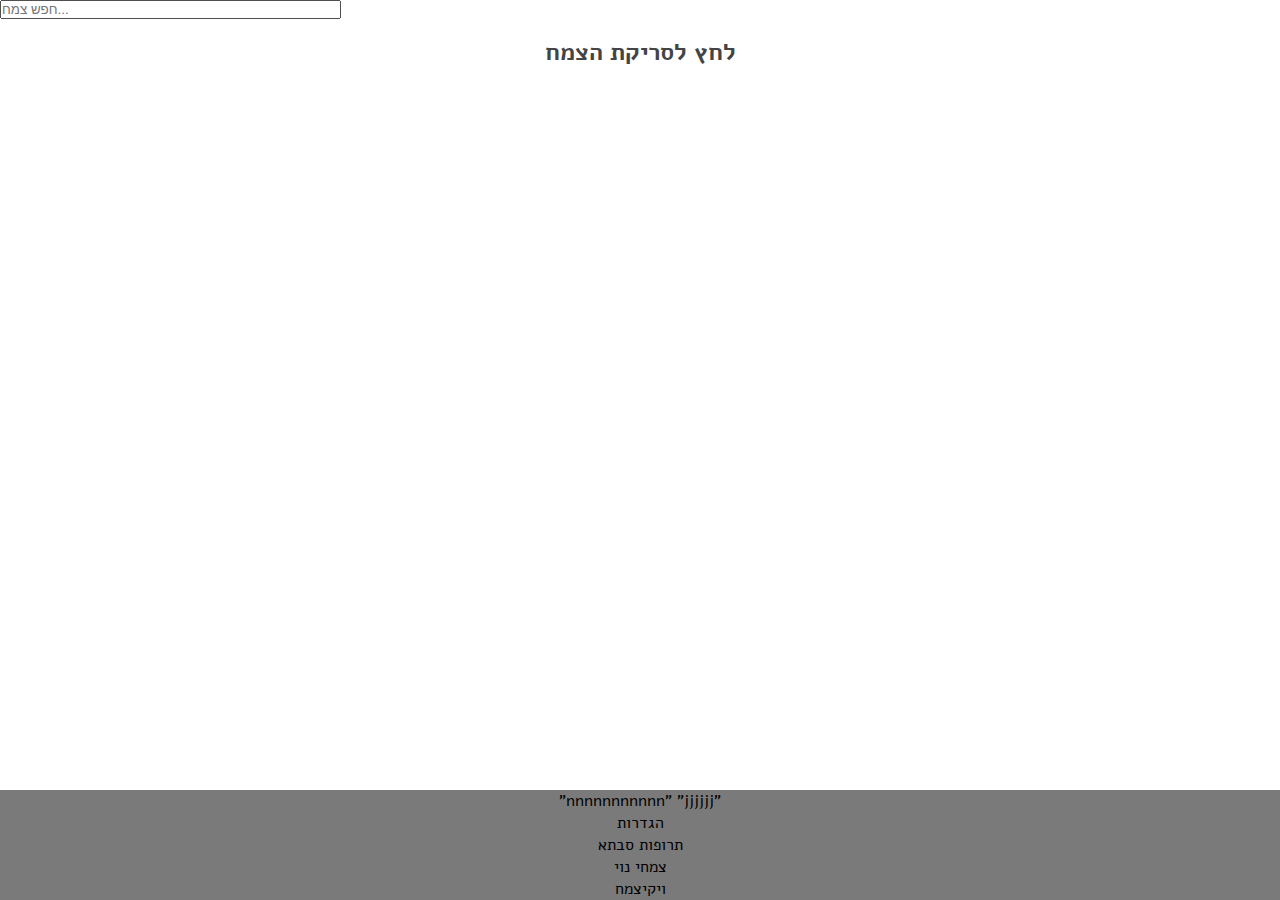
==== index.html @ 73c155c5 "firast change" ====
<!DOCTYPE html>
<html>
<head>
	<meta charset="UTF-8">
	<link href='https://fonts.googleapis.com/css?family=Alef&subset=hebrew' rel='stylesheet' type='text/css'>
	<link rel="stylesheet" href="css/style.css">
</head>
<body id="indexBody">	
	<div id="wrapper">
		<header>
			<a href="#" class="logo"></a>
		</header>
		<main>
			<form method="get" action="/search" id="search">
  				<input name="q" type="text" size="40" placeholder="חפש צמח..." />
			</form>
			<a href="scan.html" id="scan"> </a>
			<h1 id="clickScan"> לחץ לסריקת הצמח </h1>
		</main>
		<nav>
			<ul>"nnnnnnnnnnn"
				"jjjjjj"
				<li><a href="#" id="settings"></a> הגדרות </li>
				<li><a href="#" id="medicine"></a> תרופות סבתא</li>
				<li><a href="#" id="flower"></a>צמחי נוי</li>
				<li><a href="#" id="wiki"></a>ויקיצמח</li>	
			</ul>
			<div id = "clear"> </div>
		</nav>
		
	</div>
</body>
</html>
---- css/style.css ----
* {
	padding: 0px;
	margin: 0px;
}

header, nav, main, section, #logo, #search input[type="text"], a, #scan {
	display: block;
}

body {
	font-family: 'alef', sans-serif;
	overflow: hidden;
}

nav, .info {
	width: 100%;
	background-color: #7a7a7a;
	position: fixed;
	text-align: center;
	bottom: 0px;
}

main > section > img {
	width: 100%;
	height: auto;
}

#clickScan {
	margin-top: 17px;
	color: #444444;
	text-align: center;
	font-size: 24px;
}

#flower {
	background: url(../images/flower2.png) no-repeat;
}

#settings {
	background: url(../images/set.png) no-repeat;
}

#medicine {
	background: url(../images/medi.png) no-repeat;
}

#wiki {
	background: url(../images/wik.png) no-repeat;
}

/********************************************************************************************/

@media (max-width: 590px) {

	/*#wrapper {
	 //border: 1px black solid;
	 //width: 100%;
	 }
	 */

	header {
		height: 95px;
	}

	main {
		height: 658px;
		background-color: #d6d6d6;
		padding-top: 5px;
		width: 100%;
	}

	nav {
		height: 80px;
	}

	.logo {
		background: url('../images/logo.png') no-repeat;
		width: 266px;
		height: 80px;
		margin: 0px auto;
		margin-top: 20px;
		margin-bottom: 20px;
	}

	.miniLogo {
		margin: 0px auto;
		position: relative;
		float: left;
		width: 40px;
		height: 40px;
		left: 3%;
		top: 18px;
	}

	.back {
		background: url('../images/back.png') no-repeat;
	}

	.flowerLogo {
		background: url('../images/flower_logo.png') no-repeat;
	}

	
	.info ul {
		margin: 3px auto;
		list-style-type: none;
	}

	.info ul li {
		position: relative;
		float: left;
		width: 21%;
		float: left;
		background: url('../images/leaf1.png') no-repeat;
		top: -98px;
		left: 7%;
		padding-top: 7px;
		padding-bottom: 5px;
	}

	.info li a {
		
		text-decoration: none;
		margin: 0px auto;
		width: 120px;
		height: 35px;
		color: #355723;
		font-size: 13px;
		font-weight: bold;
		padding-top: 4px;
		padding-right: 14%;
	}
	
	.info li a:focus{
		color: #355723;
	}
	
	
	#scanNav {
		height: 40px;
	}

	#search {

	}

	#search input[type="text"] {
		margin: 0px auto;
		background: url(../images/search1.png) no-repeat left #ffffff;
		border: 1px solid #d6d6d6;
		direction: rtl;
		font: bold 14px Arial, Helvetica, Sans-serif;
		color: #929292;
		width: 85%;
		padding: 10px 15px 10px 35px;
		-webkit-border-radius: 20px;
		-moz-border-radius: 20px;
		border-radius: 20px;
	}

	#search input[type="text"]::-webkit-input-placeholder {
		color: #d6d6d6;
	}
	
	
	#searchi input[type="text"] {
		margin: 0px auto;
		background: url(../images/search1.png) no-repeat left #ffffff;
		border: 1px solid #d6d6d6;
		direction: rtl;
		font: bold 14px Arial, Helvetica, Sans-serif;
		color: #929292;
		width: 90%;
		padding: 10px 15px 10px 35px;
		-webkit-border-radius: 20px;
		-moz-border-radius: 20px;
		border-radius: 20px;
		margin-left: 5%;
	}

	#searchi input[type="text"]::-webkit-input-placeholder {
		color: #d6d6d6;
	}

	nav ul {
		margin: 6px auto;
		list-style-type: none;
	}

	nav ul li {
		width: 25%;
		float: left;
		color: #aaaaaa;
	}

	nav li a {
		margin: 0px auto;
		width: 50px;
		height: 50px;
	}

	#scan {
		background: url('../images/search_flower.png') no-repeat;
		margin: 0px auto;
		width: 300px;
		height: 300px;
		margin-top: 30px;
	}

	#scanHeadline {
		margin-top: 6.5px;
		color: #444444;
		font-size: 20px;
		font-weight: 0.5px;
	}

	/********************************/
	#scaning {
		margin-top: -5px;
		display: block;
		position: relative;
		width: 100%;
		height: 658px;
	}

	#qr {
		display: block;
		position: relative;
		top: -564px;
		z-index: 10;
		margin: 0px auto;
	}

	#code {
		display: block;
		position: relative;
		top: -820px;
		z-index: 20;
		margin: 0px auto;
	}

	/********************************/

	#searching {
		/*
		 /*color: #4f3c2d;
		 font-weight: bold;
		 font-size: 18px;
		 direction: rtl;
		 position: relative;
		 right: 280px;
		 top: 100px;*/

	}

	#wrrapZevi {
		margin: 0px auto;
	}

	#zevi {
		position: relative;
		float: right;
		width: 55%;
		top: 15%;
		right: 8%;
		max-width:300px;
		max-height:450px;
	}

	#bubble {
		position: relative;
		float: right;
		width: 45%;
		top: 0%;
		left: 5%;
	}

	#zviLink{
		display: inline;	
	}
	
	#Link {
		display: block;
		position:relative;
		float:left;
		top:0px;
		width:500px;
		height:100px;
		z-index: -1px;
	}

	/********************************/
	.infoHead {
		margin: 0px auto;
		direction: rtl;
		width: 90%;
		height: 75px;
	}
	
	.pageH {
		color: #7a7a7a;
		width: 90%;
		font-size: 30px;
		margin-top: 5px;
	}

	.shortLine {
		border-bottom: 1px dashed #7a7a7a;
		border-top: 0px;
		width: 50%;
	}

	.edit {
		display: block;
		background: url('../images/edit1.png') center no-repeat;
		padding: 22px;
		background-color: #e6e6e6;
		border: 2px solid #929292;
		border-radius: 10px;
		position: relative;
		top: -32px;
		right: 7px;
		width: 8px;
		height: 2px;
		float: left;
		
	}

	.find {
		display:block;
		background: url('../images/locate.png') left no-repeat;
		padding: 3px 10px 10px 40px;
		background-color: #e6e6e6;
		border: 2px solid #929292;
		color: #606060;
		border-radius: 10px;
		position: relative;
		top: -32px;
		right: 2px;
		width: 90px;
		height: 33px;
		text-decoration: none;
		float: left;
	}

	.infoImg {
		display: block;
		position: relative;
		margin: 0px auto;
		width: 330px;
		height: 200px;
		bottom: 20px;
	}

	.infoContent {
		direction: rtl;
		font-size: 20px;
		color: #606060;
		width: 90%;
		margin: 0px auto;
		height: 220px;
		overflow-y: scroll;
	}

	.infoContent::-webkit-scrollbar {
		display: none;
	}

	.infoContent h2 {
		font-size: 20px;
	}

	.underlined {
		text-decoration: underline;
	}

	.infoContent p {
		margin-top: 5px;
	}

	.info .chosen {
		color: #785616;
		font-size: 15px;
	}

	/********************************/

	.findCity {
		width: 100%;
		margin: 0px auto;
	}

	.pageHFind {
		margin: 6px auto;
		font-weight: normal;
		width: 100%;
	}

	.input-group {
		width: 90%;
		margin: 0px auto;
	}

	.infoHeadFind {
		margin: 0px auto;
		direction: rtl;
		width: 90%;
	}

	.form-control {
		direction: rtl;
	}

	.input-group {
		margin-bottom: 7px;
		margin-top: 7px;
	}
	.input-group-btn:last-child > .btn, .input-group-btn:last-child > .dropdown-toggle {
		border-bottom-right-radius: 10px;
		border-top-right-radius: 10px;
	}

	.input-group .form-control:first-child {
		border-bottom-left-radius: 10px;
		border-top-left-radius: 10px;
	}

	/*.dropdown-menu-right {
	 right: 0;
	 left: auto;
	 display: block;
	 }*/

	.open > .dropdown-toggle.btn-default:focus {

	}

	ul.dropdown-menu.dropdown-menu-right {
		display: block;
		position: absolute;
		z-index: 10px;
		margin: 0px auto;
		padding: 3px 20px;
		top: 308px;
		right: -45px;
		clear: both;
		font-weight: 400;
		line-height: -1.571429;
		color: #333;
		width: 590px;
		text-align: center;
		white-space: nowrap;
	}

	#dropDownList {
		display: block;
		position: fixed;
		bottom: 0px;
		color: red;
		text-align: center;
		height: 100px;
		width: 100%;
		background: #FFFFFF;
		overflow: scroll;
	}

	#dropDownList ul li a {
		color: #333333;
		text-decoration: none;
	}

	#dropDownList ul li a:hover {
		font-weight: bold;
	}

	#dropDownList ul li {
		margin-top: 5px;
	}

	.storeLine{
		border-bottom: 1px solid #7a7a7a;
   		 width: 100%;   
   		 border-top: 0px;
	}
	
	.infoContent h2 {
		font-weight:bold;
	}
	
	.clear {
		clear: both;
	}
}

@media (min-width: 591px) and (max-width: 850px) {

	header {
		height: 95px;
	}

	main {
		height: 658px;
		background-color: #d6d6d6;
		padding-top: 5px;
		width: 85%;
		float: right;
	}
	
	main #searching {
		height: 658px;
		background-color: #d6d6d6;
		padding-top: 5px;
		width: 100%;
		float: right;
	}


	nav {
		height: 658px;
	    position: relative;
	    float: right;
	    width: 15%;
	    padding-top: 3.5%;
}
	

	.logo {
		background: url('../images/logo.png') no-repeat;
		width: 266px;
		height: 80px;
		margin: 0px auto;
		margin-top: 20px;
		margin-bottom: 20px;
	}

	.miniLogo {
		margin: 0px auto;
		position: relative;
		float: left;
		width: 40px;
		height: 40px;
		left: 3%;
		top: 18px;
	}

	.back {
		background: url('../images/back.png') no-repeat;
	}

	.flowerLogo {
		background: url('../images/flower_logo.png') no-repeat;
	}

	.info {
		background-color: #d6d6d6;
	}

		.info ul {
		margin: 3px auto;
		list-style-type: none;
		    margin-right: 6%;
	}

	.info ul li {
		position: relative;
		float: left;
		width: 21%;
		float: left;
		background: url('../images/leaf2.png') no-repeat;
		top: -48px;
		left: 2.5%;
		padding-top: 7px;
		padding-bottom: 5px;
	}

	.info li a {
		
		text-decoration: none;
		margin: 0px auto;
		padding-top: 4px;
		padding-right:14%;
		width: 170px;
		height: 50px;
		color: #355723;
		font-size: 14px;
		font-weight: bold;
    
	}
	
	.info li a:focus{
		color: #355723;
	}
	
	#scanNav {
		height: 30px;
		position:fixed;
		bottom: 0px;
		width:100%;
	}

	#search input[type="text"] {
		margin: 0px auto;
		background: url(../images/search1.png) no-repeat left #ffffff;
		border: 1px solid #d6d6d6;
		direction: rtl;
		font: bold 14px Arial, Helvetica, Sans-serif;
		color: #929292;
		width: 85%;
		padding: 10px 15px 10px 35px;
		-webkit-border-radius: 20px;
		-moz-border-radius: 20px;
		border-radius: 20px;
	}

	#search input[type="text"]::-webkit-input-placeholder {
		color: #d6d6d6;
	}
	
	#searchi input[type="text"] {
		margin: 0px auto;
		background: url(../images/search1.png) no-repeat left #ffffff;
		border: 1px solid #d6d6d6;
		direction: rtl;
		font: bold 14px Arial, Helvetica, Sans-serif;
		color: #929292;
		width: 90%;
		padding: 10px 15px 10px 35px;
		-webkit-border-radius: 20px;
		-moz-border-radius: 20px;
		border-radius: 20px;
		margin-left: 5%;
	}

	#searchi input[type="text"]::-webkit-input-placeholder {
		color: #d6d6d6;
	}

	nav ul {
		height:658px;
		list-style-type: none;
		padding-left: 19%;
	}

	
	nav ul li {
		width: 70%;
		height: 21%;
		color: #aaaaaa;
	}


	nav li a {
		text-align:center;	
		margin: 0px auto;
		width: 50px;
		height: 50px;
	}

	#scan {
		background: url('../images/search_flower.png') no-repeat;
		margin: 0px auto;
		width: 300px;
		height: 300px;
		margin-top: 30px;
	}

	#scanHeadline {
		margin-top: -10px;
		color: #444444;
		font-size: 20px;
		font-weight: 0.5px;
	}

	/********************************/
	
	#scanTab, #chooseTab{
		width:100%;
		
	}
	#scaning {
		margin-top: -5px;
		display: block;
		position: relative;
		width: 100%;
		height: 658px;
	}

	#qr {
		display: block;
		position: relative;
		top: -564px;
		z-index: 10;
		margin: 0px auto;
	}

	#code {
		display: block;
		position: relative;
		top: -820px;
		z-index: 20;
		margin: 0px auto;
	}

	/********************************/

	#searching {
		width:100%;
	}

	#wrrapZevi {
		margin: 0px auto;
	}

	#zevi {
		position: relative;
		float: right;
		max-width:300px;
		max-height:450px;
		top: 15%;
		right: 16%;
	}

	#bubble {
		position: relative;
		float: right;
		max-width:260px;
		max-height:195px;
		top: 0%;
		left: -10%;
	}


	/********************************/
	.infoHead {
		margin: 0px auto;
		direction: rtl;
		width: 90%;
		height: 75px;
	}
	
	.pageH {
		color: #7a7a7a;
		width: 90%;
		font-size: 30px;
		margin-top: 5px;
	}

	.shortLine {
		border-bottom: 1px dashed #7a7a7a;
		border-top: 0px;
		width: 50%;
	}
	
	.edit {
		display: block;
		background: url('../images/edit1.png') center no-repeat;
		padding: 22px;
		background-color: #e6e6e6;
		border: 2px solid #929292;
		border-radius: 10px;
		position: relative;
		top: -32px;
		right: 6px;
		width: 8px;
		height: 2px;
		float: left;
		
	}

	.find {
		display:block;
		background: url('../images/locate.png') left no-repeat;
		padding: 3px 10px 10px 40px;
		background-color: #e6e6e6;
		border: 2px solid #929292;
		color: #606060;
		border-radius: 10px;
		position: relative;
		top: -32px;
		right: 1px;
		width: 90px;
		height: 33px;
		text-decoration: none;
		float: left;
	}
	
	.infoImg {
		display: block;
		position: relative;
		margin: 0px auto;
		width: 330px;
		height: 200px;
	}

	.infoContent {
		direction: rtl;
		font-size: 20px;
		color: #606060;
		width: 90%;
		margin: 0px auto;
		height: 220px;
		overflow-y: scroll;
	}

	.infoContent::-webkit-scrollbar {
		display: none;
	}

	.infoContent h2 {
		font-size: 20px;
	}

	.underlined {
		text-decoration: underline;
	}

	.infoContent p {
		margin-top: 5px;
	}

	.info .chosen {
		color: #785616;
		font-size: 16px;
	}

	/********************************/

	.findCity {
		width: 100%;
		margin: 0px auto;
	}

	.pageHFind {
		margin: 6px auto;
		font-weight: normal;
		width: 100%;
	}

	.input-group {
		width: 90%;
		margin: 0px auto;
	}

	.infoHeadFind {
		margin: 0px auto;
		direction: rtl;
		width: 90%;
	}

	.form-control {
		direction: rtl;
	}

	.input-group {
		margin-bottom: 7px;
		margin-top: 7px;
	}
	.input-group-btn:last-child > .btn, .input-group-btn:last-child > .dropdown-toggle {
		border-bottom-right-radius: 10px;
		border-top-right-radius: 10px;
	}

	.input-group .form-control:first-child {
		border-bottom-left-radius: 10px;
		border-top-left-radius: 10px;
	}

	/*.dropdown-menu-right {
	 right: 0;
	 left: auto;
	 display: block;
	 }*/

	.open > .dropdown-toggle.btn-default:focus {

	}

	ul.dropdown-menu.dropdown-menu-right {
		display: block;
		position: absolute;
		z-index: 10px;
		margin: 0px auto;
		padding: 3px 20px;
		top: 308px;
		right: -45px;
		clear: both;
		font-weight: 400;
		line-height: -1.571429;
		color: #333;
		width: 590px;
		text-align: center;
		white-space: nowrap;
	}

	#dropDownList {
		display: block;
		position: fixed;
		bottom: 0px;
		color: red;
		text-align: center;
		height: 100px;
		width: 100%;
		background: #FFFFFF;
		overflow: scroll;
	}

	#dropDownList ul li a {
		color: #333333;
		text-decoration: none;
	}

	#dropDownList ul li a:hover {
		font-weight: bold;
	}

	#dropDownList ul li {
		margin-top: 5px;
	}
	
	.respNav{
		font-size: 16px;
	}

	.storeLine{
		border-bottom: 1px solid #7a7a7a;
   		 width: 100%;   
   		 border-top: 0px;
	}
	
	.infoContent h2 {
		font-weight:bold;
	}

	.clear {
		clear: both;
	}

}
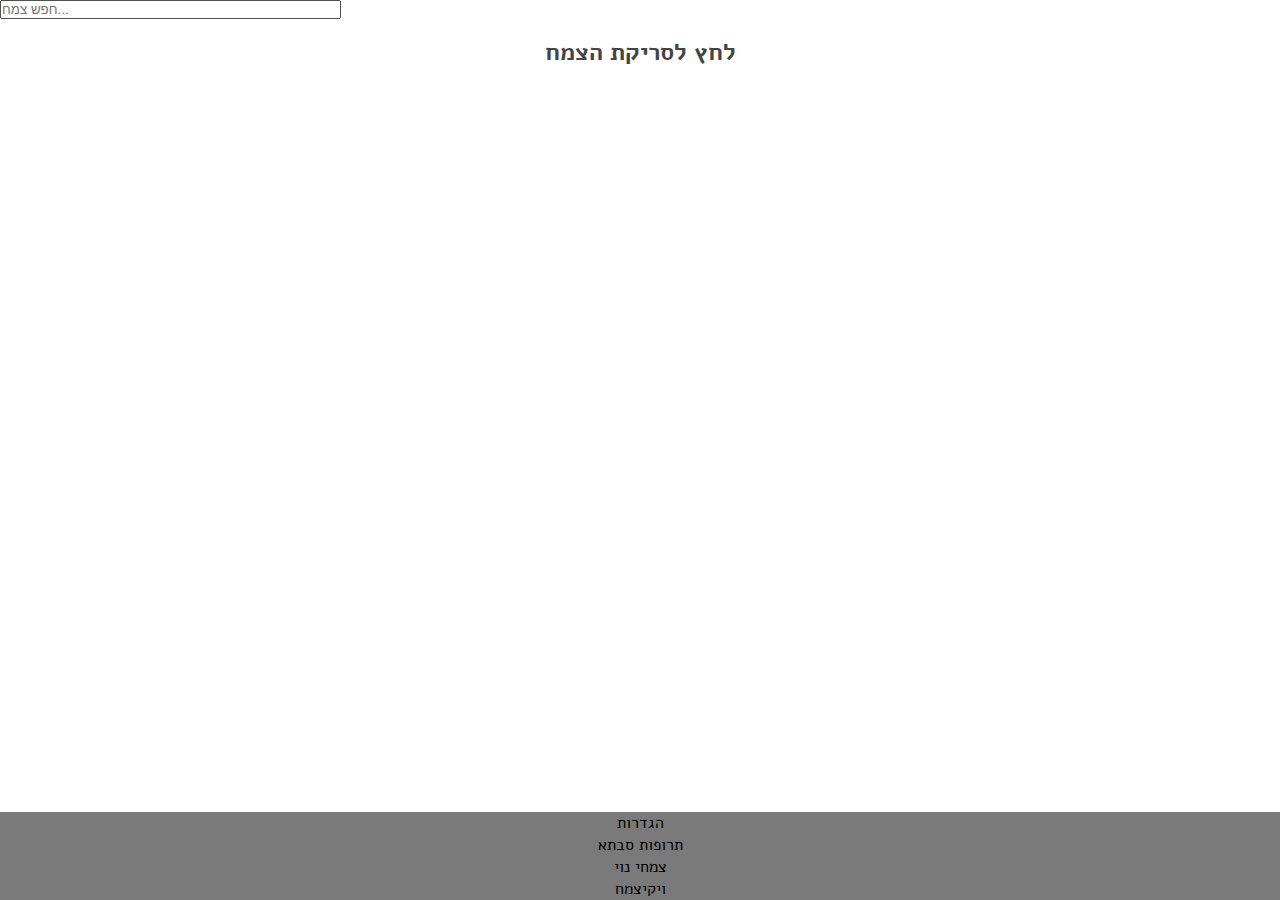
==== commit dce6d405: "try 2" ====
--- a/index.html
+++ b/index.html
@@ -18,8 +18,7 @@
 			<h1 id="clickScan"> לחץ לסריקת הצמח </h1>
 		</main>
 		<nav>
-			<ul>"nnnnnnnnnnn"
-				"jjjjjj"
+			<ul>
 				<li><a href="#" id="settings"></a> הגדרות </li>
 				<li><a href="#" id="medicine"></a> תרופות סבתא</li>
 				<li><a href="#" id="flower"></a>צמחי נוי</li>
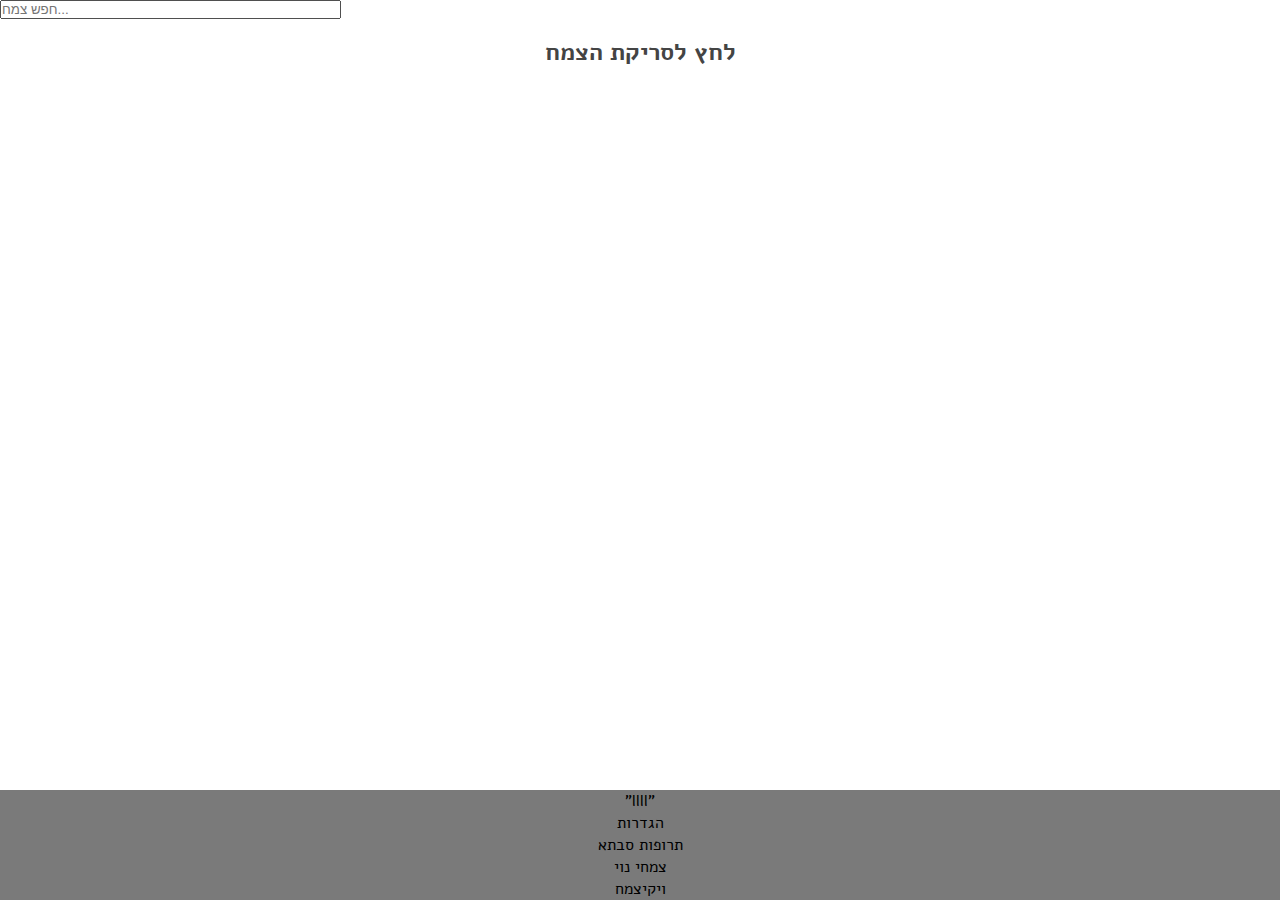
==== commit f7c8a914: "kk" ====
--- a/index.html
+++ b/index.html
@@ -18,7 +18,7 @@
 			<h1 id="clickScan"> לחץ לסריקת הצמח </h1>
 		</main>
 		<nav>
-			<ul>
+			<ul>"llll"
 				<li><a href="#" id="settings"></a> הגדרות </li>
 				<li><a href="#" id="medicine"></a> תרופות סבתא</li>
 				<li><a href="#" id="flower"></a>צמחי נוי</li>
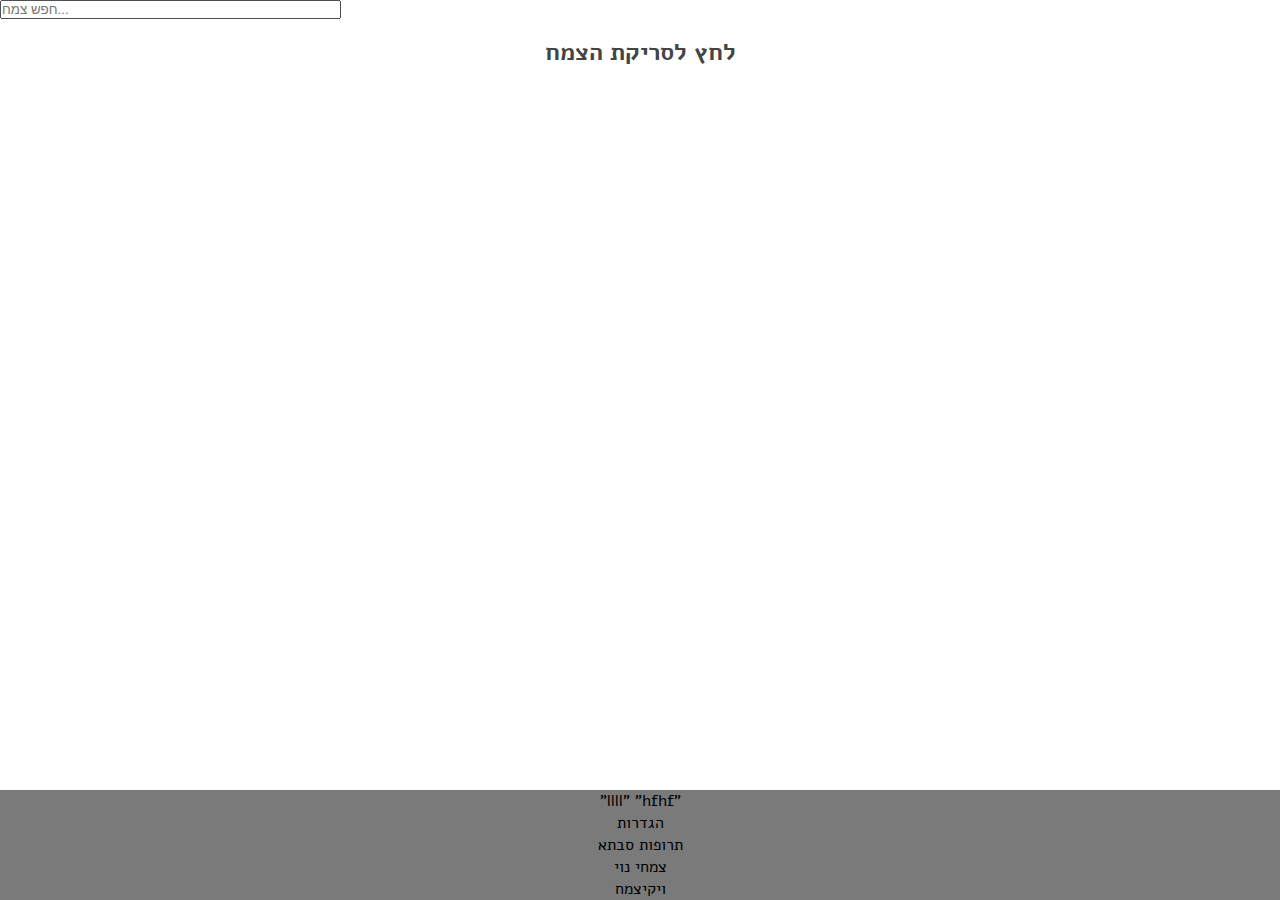
==== commit ce42ba89: "lll" ====
--- a/index.html
+++ b/index.html
@@ -18,7 +18,7 @@
 			<h1 id="clickScan"> לחץ לסריקת הצמח </h1>
 		</main>
 		<nav>
-			<ul>"llll"
+			<ul>"llll" "hfhf"
 				<li><a href="#" id="settings"></a> הגדרות </li>
 				<li><a href="#" id="medicine"></a> תרופות סבתא</li>
 				<li><a href="#" id="flower"></a>צמחי נוי</li>
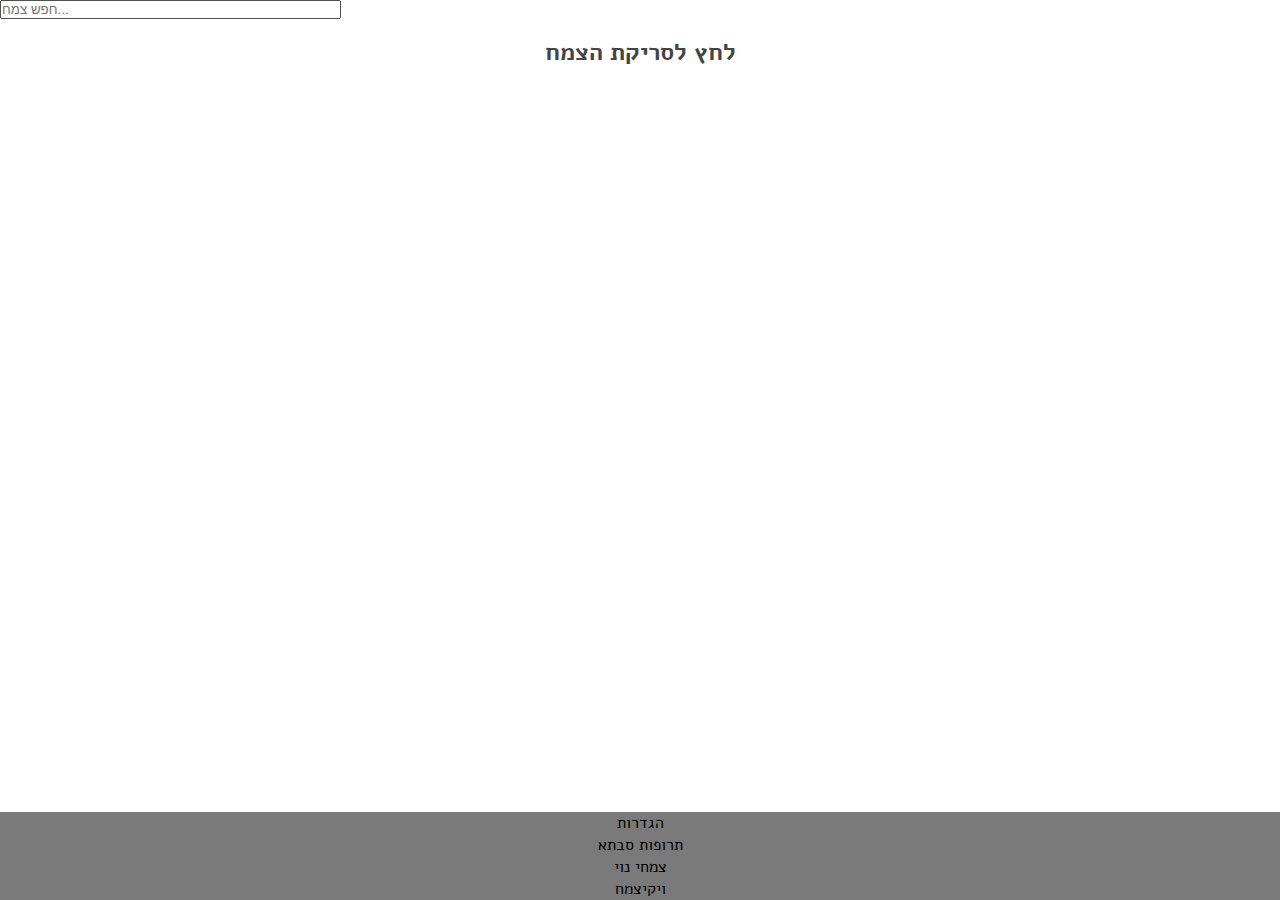
==== commit 21badbba: "hhh" ====
--- a/index.html
+++ b/index.html
@@ -18,7 +18,7 @@
 			<h1 id="clickScan"> לחץ לסריקת הצמח </h1>
 		</main>
 		<nav>
-			<ul>"llll" "hfhf"
+			<ul>
 				<li><a href="#" id="settings"></a> הגדרות </li>
 				<li><a href="#" id="medicine"></a> תרופות סבתא</li>
 				<li><a href="#" id="flower"></a>צמחי נוי</li>
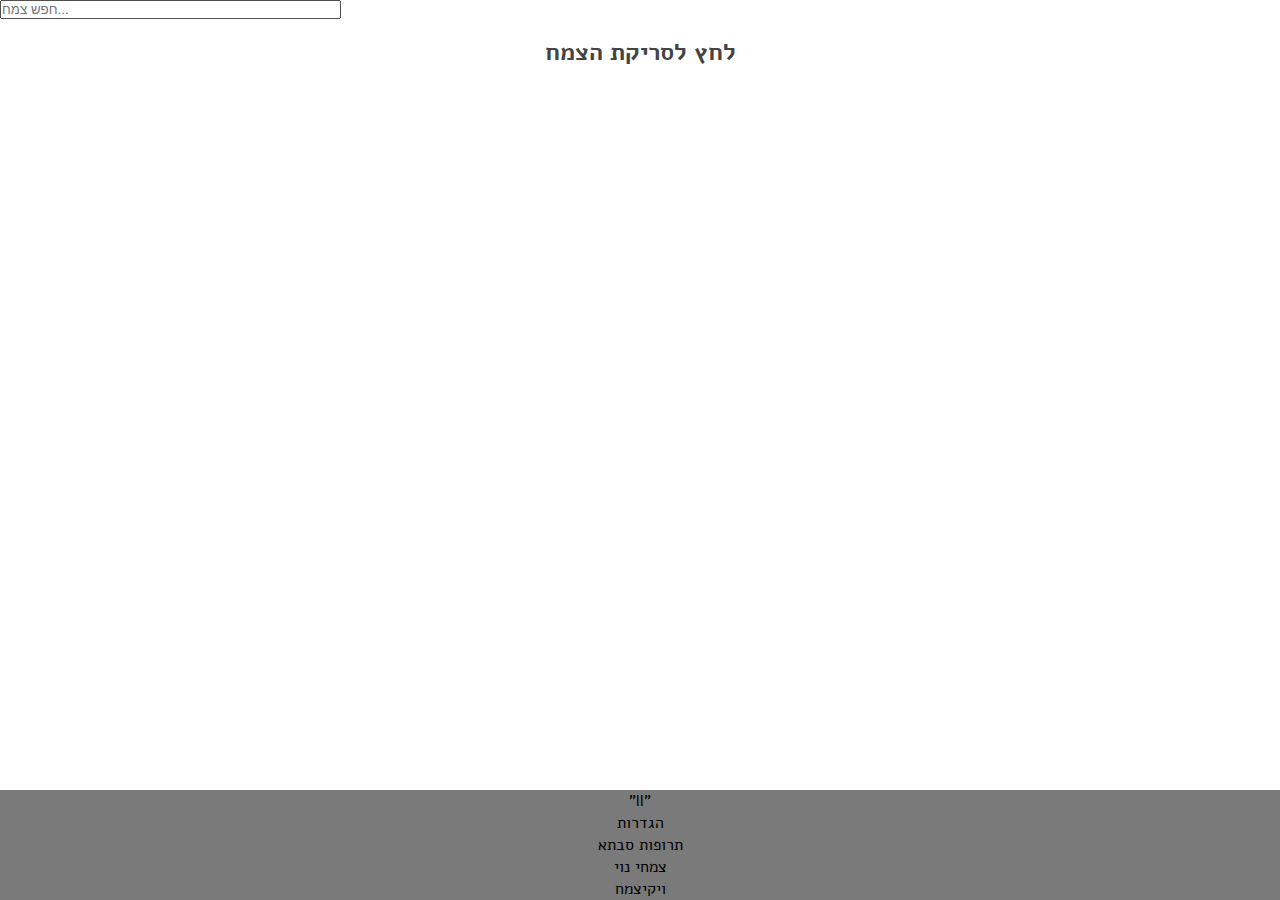
==== commit 5deb0eb1: "try 3" ====
--- a/index.html
+++ b/index.html
@@ -18,7 +18,7 @@
 			<h1 id="clickScan"> לחץ לסריקת הצמח </h1>
 		</main>
 		<nav>
-			<ul>
+			<ul>"ll"
 				<li><a href="#" id="settings"></a> הגדרות </li>
 				<li><a href="#" id="medicine"></a> תרופות סבתא</li>
 				<li><a href="#" id="flower"></a>צמחי נוי</li>
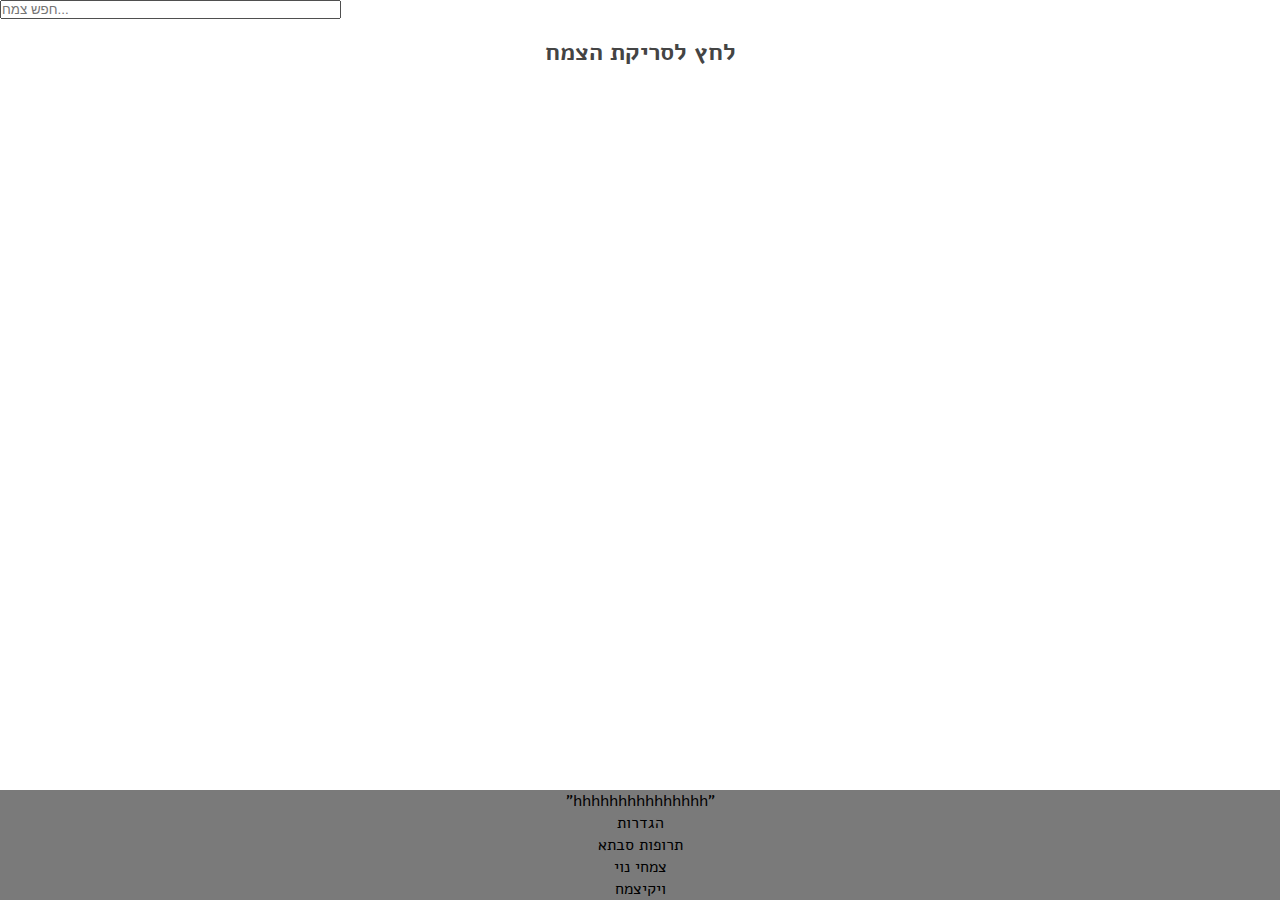
==== commit d4a75086: "jjjj" ====
--- a/index.html
+++ b/index.html
@@ -18,7 +18,7 @@
 			<h1 id="clickScan"> לחץ לסריקת הצמח </h1>
 		</main>
 		<nav>
-			<ul>"ll"
+			<ul>"hhhhhhhhhhhhhhh"
 				<li><a href="#" id="settings"></a> הגדרות </li>
 				<li><a href="#" id="medicine"></a> תרופות סבתא</li>
 				<li><a href="#" id="flower"></a>צמחי נוי</li>
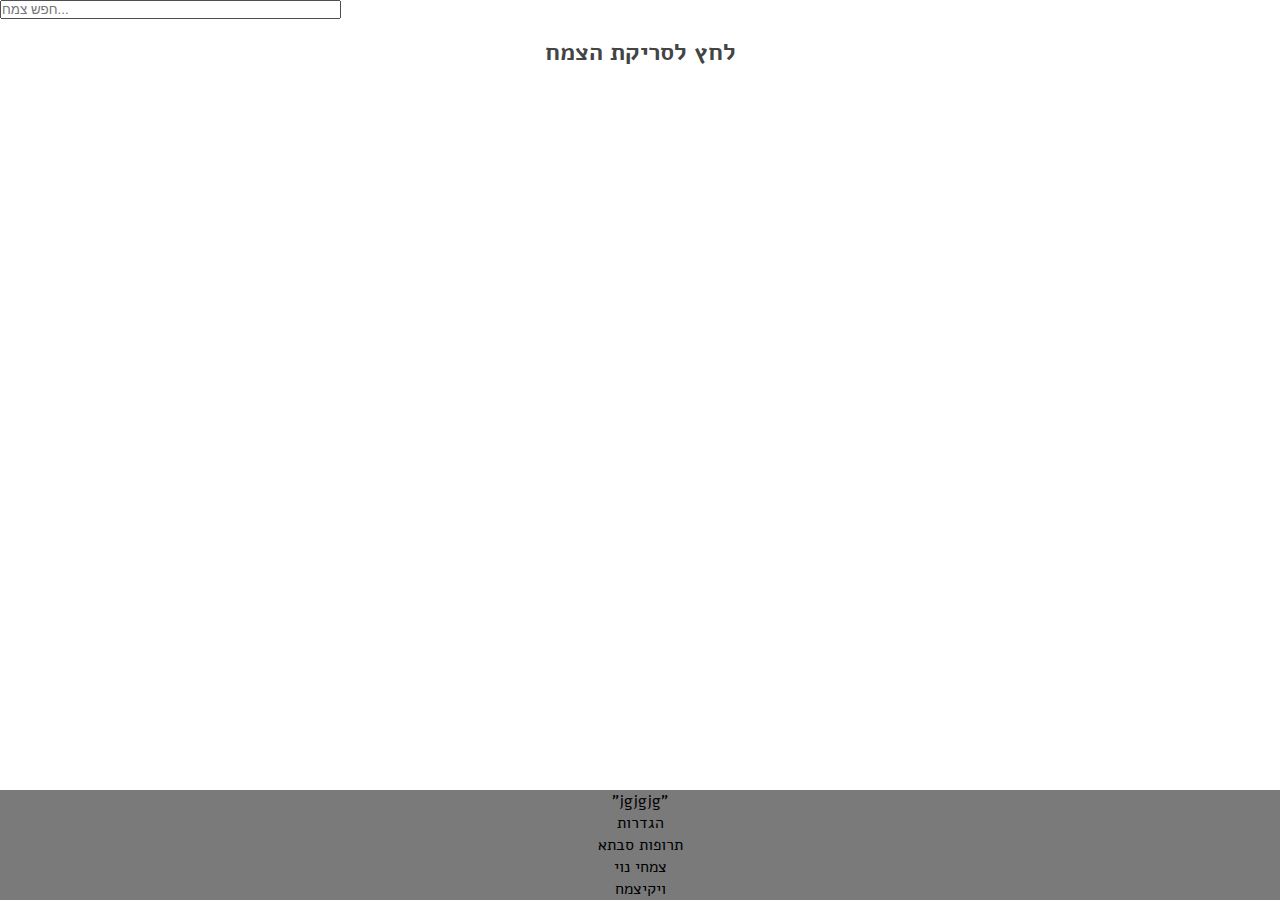
==== commit 285c329e: "try integaration" ====
--- a/index.html
+++ b/index.html
@@ -18,7 +18,7 @@
 			<h1 id="clickScan"> לחץ לסריקת הצמח </h1>
 		</main>
 		<nav>
-			<ul>"hhhhhhhhhhhhhhh"
+			<ul>"jgjgjg"
 				<li><a href="#" id="settings"></a> הגדרות </li>
 				<li><a href="#" id="medicine"></a> תרופות סבתא</li>
 				<li><a href="#" id="flower"></a>צמחי נוי</li>
